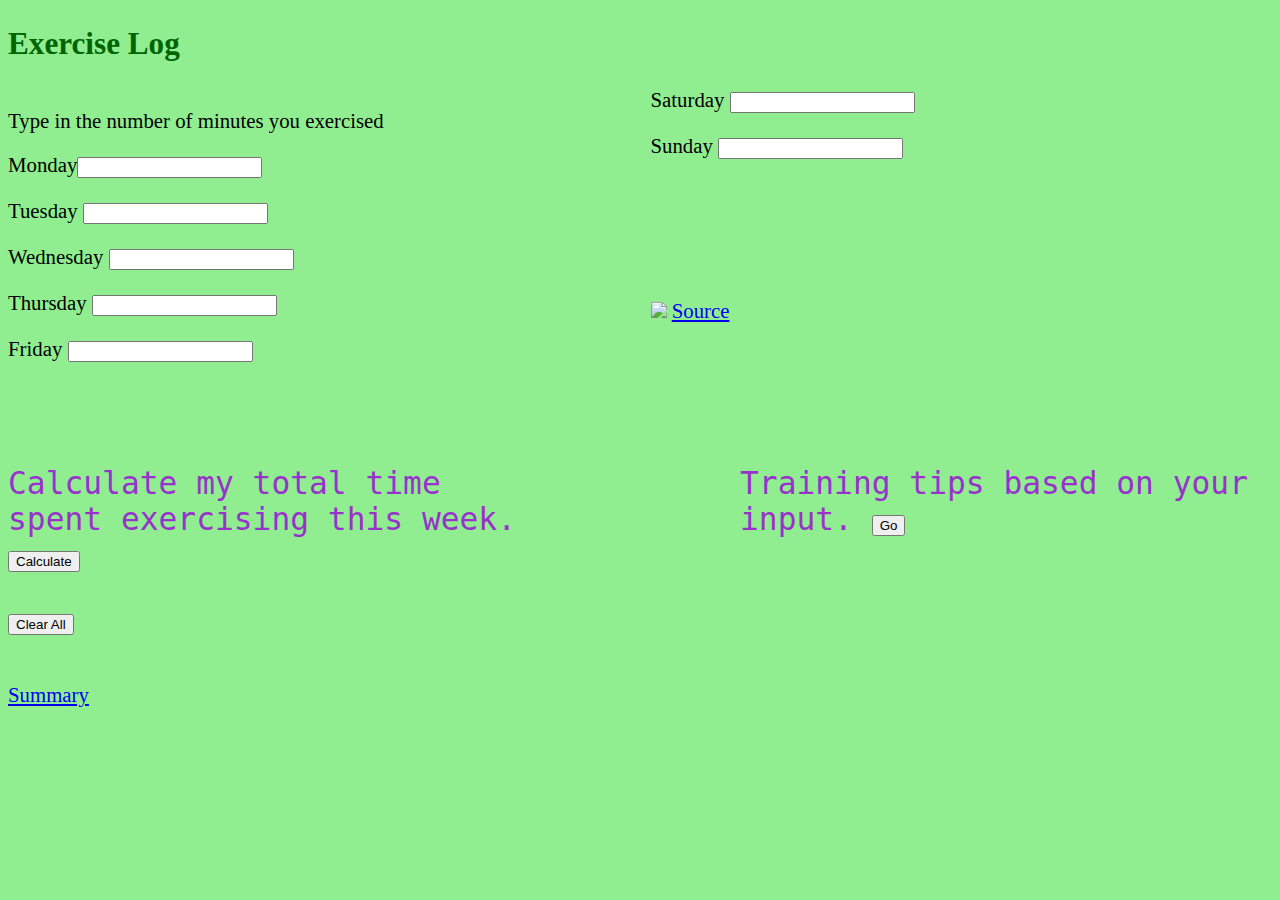
==== index.html @ 2f3709ce "Add files via upload" ====
<!Doctype html>
<!--Jack Spencer-->

<html>
<head>
  <title>Jack Spencer p03</title>
  <link rel="stylesheet" type="text/css" href="p03style.css">
  <script type="text/javascript" src="p03script.js"></script>
</head>
<body>
  <div class="title">
  <h2>Exercise Log</h2>
</div>
<div class="main">
    <p>Type in the number of minutes you exercised</p>
    <div class="error-message">
      <p id="error"></p>
    </div>
    <p>Monday<input type="text" id="monday"></p>
    <p>Tuesday   <input type="text" id="tuesday"></p>
    <p>Wednesday   <input type="text" id="wednesday"></p>
    <p>Thursday   <input type="text" id="thursday"></p>
    <p>Friday   <input type="text" id="friday"></p>
    <p>Saturday   <input type="text" id="saturday"></p>
    <p>Sunday   <input type="text" id="sunday"></p>
  <br>
  <br>
  <br>
  <br>
  <br>
  <img src="https://static01.nyt.com/images/2016/04/01/health/guidepromo/guidepromo-slide.gif">
  <a href="http://www.nytimes.com/well/guides/how-to-start-running">Source</a>
</div>
<div class="style">
<br>
<br>
    <p>Calculate my total time spent exercising this week. <button onclick="calculateTotal()">Calculate</button></p>

<br>
<br>
    <p>Training tips based on your input. <button onclick="calculateFeedback()">Go</button></p>
  <div class="fb">
    <p id="feedback"></p>
    <p id="feedback2"></p>
  </div>
  </div>

 <br>
   <div>
    <button onclick="clearInput()">Clear All</button>
  </div>
 <br>
 <br>


    <div>
      <a href="summary.html" class="navigation">Summary</a>
    </div>

</body>
</html>
---- p03style.css ----
/*Jack Spencer*/


.error-message {
  font-size: 91%;
  color: red;
}

.style {
  column-count: 2;
  column-gap: 200px;
  column-width:200px;
  color: darkorchid;
  font-size:185%;
  font-family: monospace;
}

body {
  background-color: lightgreen;
  font-family: cursive;
  font-size: 130%;
}

.fb {
  font-size: 99%;
  color: brown;
}

.title {
  color:darkgreen;
}

.main {
  column-count: 2;
}
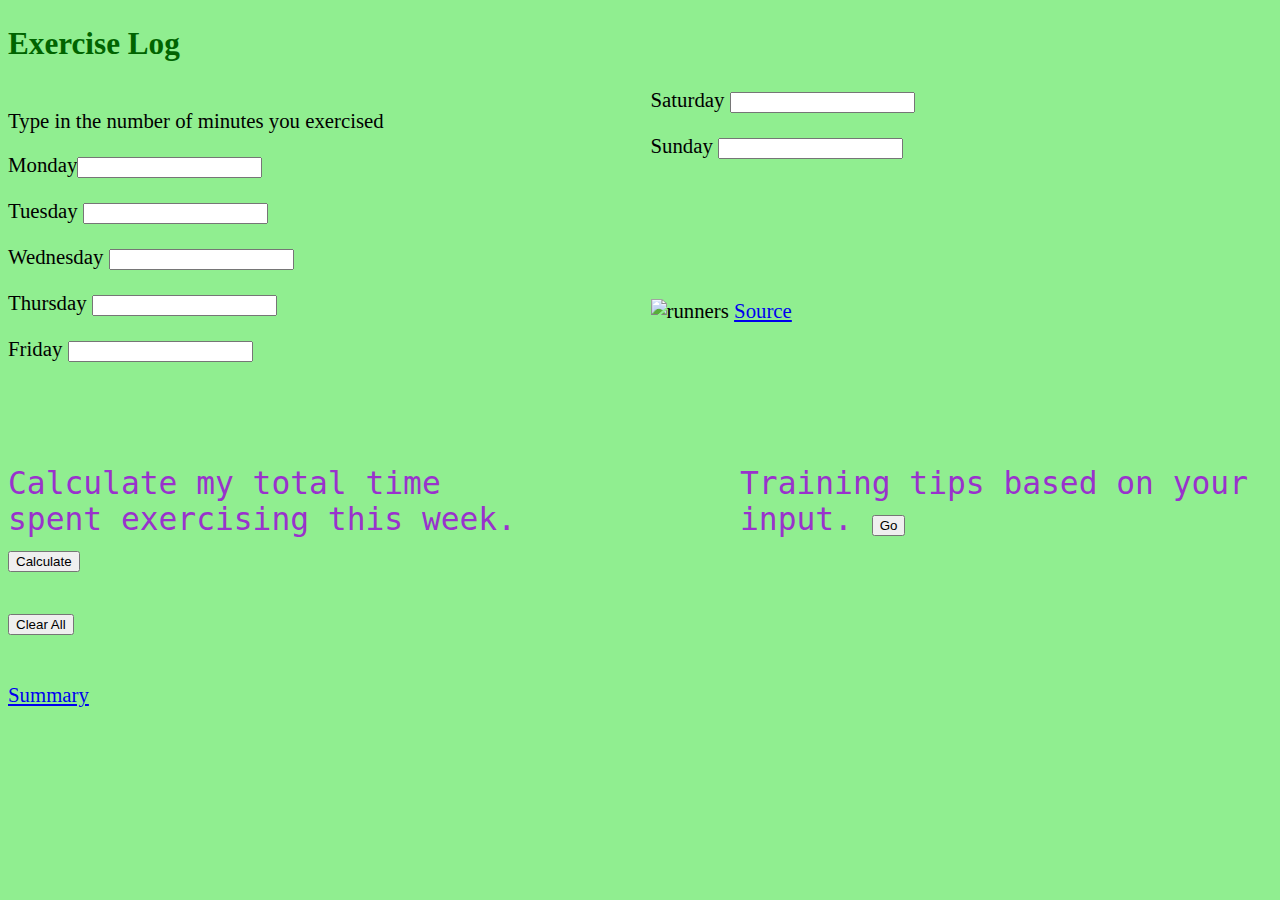
==== commit df03d177: "Add files via upload" ====
--- a/index.html
+++ b/index.html
@@ -28,7 +28,7 @@
   <br>
   <br>
   <br>
-  <img src="https://static01.nyt.com/images/2016/04/01/health/guidepromo/guidepromo-slide.gif">
+  <img src="https://static01.nyt.com/images/2016/04/01/health/guidepromo/guidepromo-slide.gif" alt="runners">
   <a href="http://www.nytimes.com/well/guides/how-to-start-running">Source</a>
 </div>
 <div class="style">
